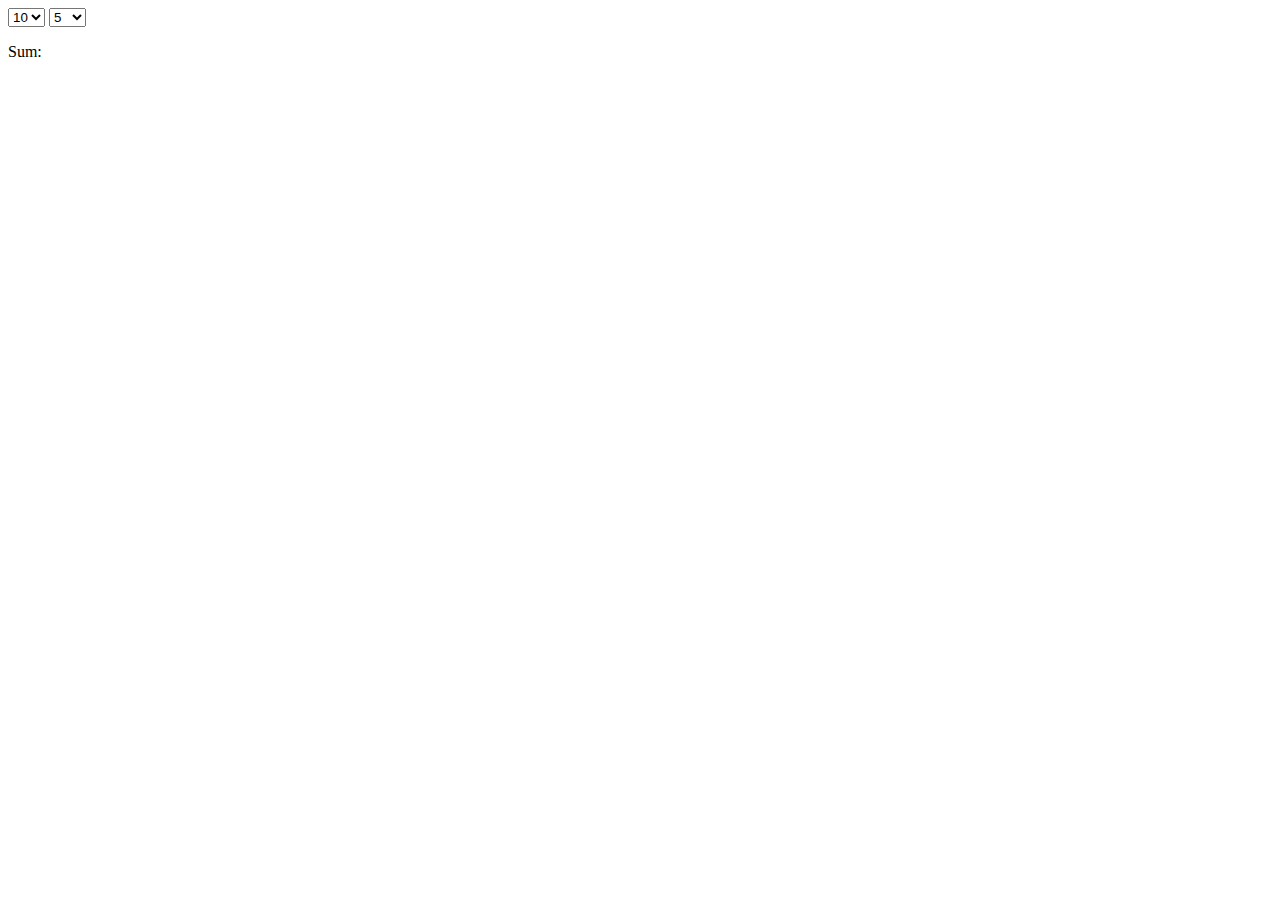
==== ss.html @ 04b3f2dd "sum of grade" ====
<!DOCTYPE html>
<html lang="en">
  <head>
    <meta charset="UTF-8" />
    <meta name="viewport" content="width=device-width, initial-scale=1.0" />
    <title>Sum of Select Values</title>
  </head>
  <body>
    <select id="select1" class="select" onchange="calculateSum()">
      <option value="10">10</option>
      <option value="20">20</option>
      <option value="30">30</option>
      <option value="40">40</option>
    </select>

    <select id="select2" class="select" onchange="calculateSum()">
      <option value="5">5</option>
      <option value="10">10</option>
      <option value="15">15</option>
      <option value="20">20</option>
    </select>

    <p id="result">Sum:</p>

    <script>
      function calculateSum() {
        var selects = document.getElementsByClassName("select");
        var resultElement = document.getElementById("result");
        var sum = 0;

        // Loop through each select element and calculate the sum of selected values
        for (var i = 0; i < selects.length; i++) {
          sum += parseInt(selects[i].value);
        }

        resultElement.textContent = "Sum: " + sum;
      }

      // Add event listeners to each select element
      var selects = document.getElementsByClassName("select");
      for (var i = 0; i < selects.length; i++) {
        selects[i].addEventListener("change", calculateSum);
      }
    </script>
  </body>
</html>
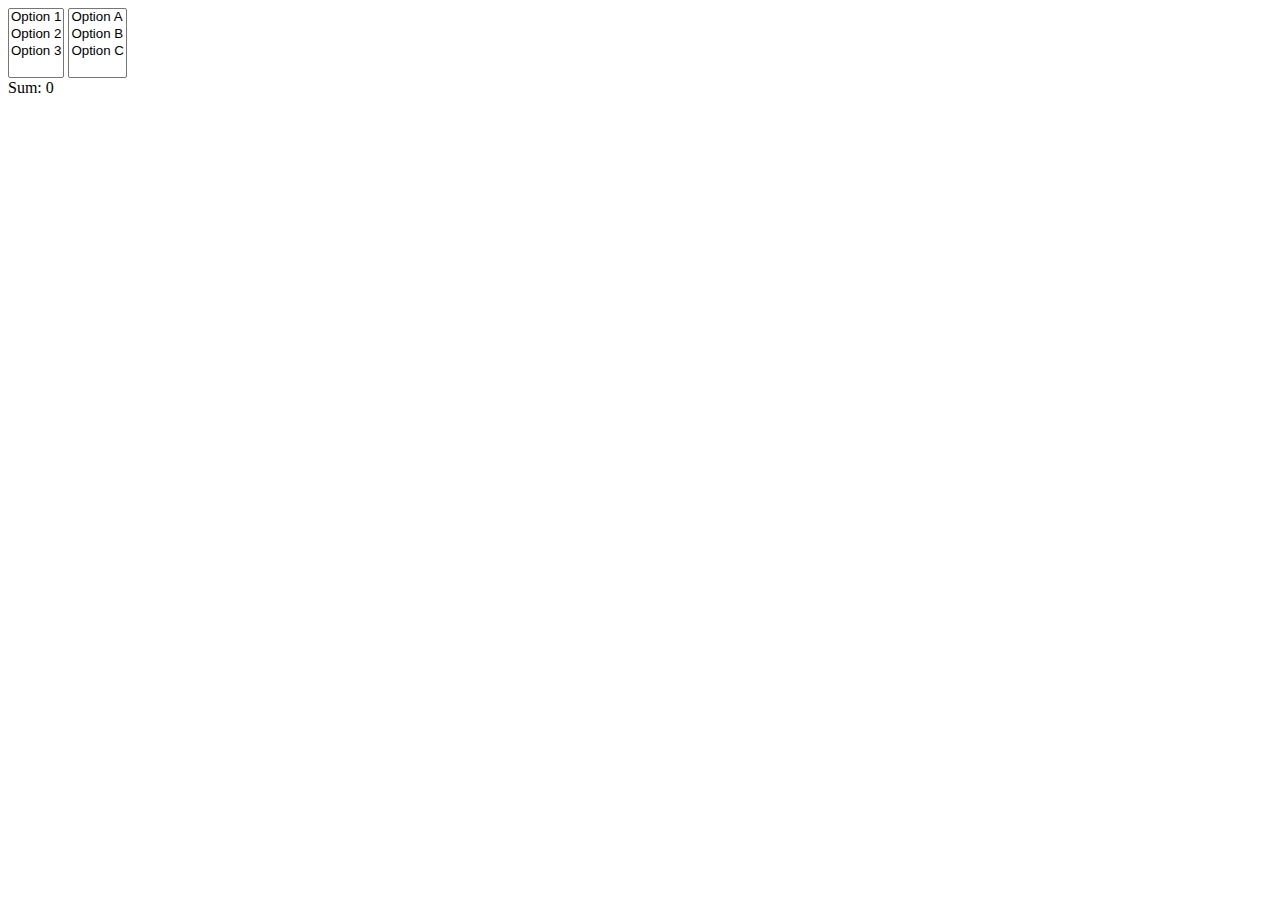
==== commit 1c05933f: "m" ====
--- a/ss.html
+++ b/ss.html
@@ -3,44 +3,23 @@
   <head>
     <meta charset="UTF-8" />
     <meta name="viewport" content="width=device-width, initial-scale=1.0" />
-    <title>Sum of Select Values</title>
+    <title>Sum of Values</title>
   </head>
   <body>
-    <select id="select1" class="select" onchange="calculateSum()">
-      <option value="10">10</option>
-      <option value="20">20</option>
-      <option value="30">30</option>
-      <option value="40">40</option>
-    </select>
+    <form id="myForm">
+      <select id="select1" multiple>
+        <option value="10">Option 1</option>
+        <option value="20">Option 2</option>
+        <option value="30">Option 3</option>
+      </select>
+      <select id="select2" multiple>
+        <option value="15">Option A</option>
+        <option value="25">Option B</option>
+        <option value="35">Option C</option>
+      </select>
+    </form>
+    <div id="sum">Sum: 0</div>
 
-    <select id="select2" class="select" onchange="calculateSum()">
-      <option value="5">5</option>
-      <option value="10">10</option>
-      <option value="15">15</option>
-      <option value="20">20</option>
-    </select>
-
-    <p id="result">Sum:</p>
-
-    <script>
-      function calculateSum() {
-        var selects = document.getElementsByClassName("select");
-        var resultElement = document.getElementById("result");
-        var sum = 0;
-
-        // Loop through each select element and calculate the sum of selected values
-        for (var i = 0; i < selects.length; i++) {
-          sum += parseInt(selects[i].value);
-        }
-
-        resultElement.textContent = "Sum: " + sum;
-      }
-
-      // Add event listeners to each select element
-      var selects = document.getElementsByClassName("select");
-      for (var i = 0; i < selects.length; i++) {
-        selects[i].addEventListener("change", calculateSum);
-      }
-    </script>
+    <script src="script.js"></script>
   </body>
 </html>
